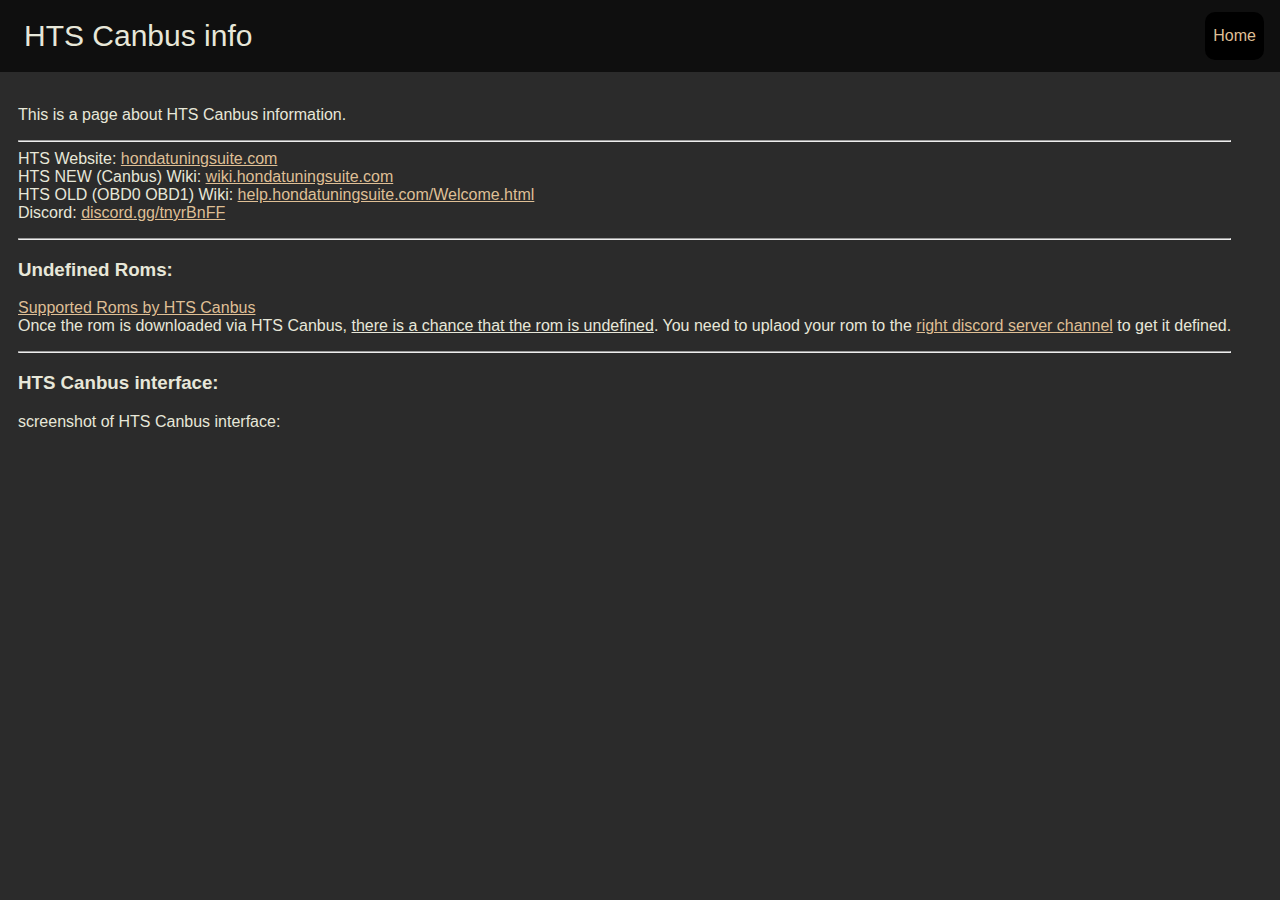
==== HTS_Canbus_interface.html @ 4e77101f "first commit" ====
<html>
<head>
    <title>HTS Canbus</title>
    <link rel="stylesheet" href="mystyle.css">
</head>
<body>
    <TopBar>
        <div class="TopBar2">HTS Canbus info</div>
        <a class="TopBar2 SideBarButton HomeB" href="/wiki.html">Home</a>
    </TopBar>
    <main>
        <p>
            This is a page about HTS Canbus information.
        </p>
        <hr>
        HTS Website: <a href="https://hondatuningsuite.com" target="_blank" rel="noopener noreferrer">hondatuningsuite.com</a>
        <br>HTS NEW (Canbus) Wiki: <a href="https://wiki.hondatuningsuite.com" target="_blank" rel="noopener noreferrer">wiki.hondatuningsuite.com</a>
        <br>HTS OLD (OBD0 OBD1) Wiki: <a href="https://help.hondatuningsuite.com/Welcome.html" target="_blank" rel="noopener noreferrer">help.hondatuningsuite.com/Welcome.html</a>
        <br>Discord: <a href="https://discord.gg/tnyrBnFF" target="_blank" rel="noopener noreferrer">discord.gg/tnyrBnFF</a>
        <p>
            <hr>
            <h3>Undefined Roms:</h3>
            <a href="https://hondatuningsuite.com/vip#elementor-tab-title-5971" target="_blank" rel="noopener noreferrer">Supported Roms by HTS Canbus</a>
            <br>Once the rom is downloaded via HTS Canbus, <u>there is a chance that the rom is undefined</u>. You need to uplaod your rom to the 
            <a href="https://discord.com/channels/649745851861696542/750177286891897003" target="_blank" rel="noopener noreferrer">right discord server channel</a>
            to get it defined.
        </p>
        <p>
            <hr>
            <h3>HTS Canbus interface:</h3>
            screenshot of HTS Canbus interface:
        </p>
            
    </main>
</body>
</html>
---- mystyle.css ----
body {
    margin: 0;  
    background-color: rgb(43, 43, 43);   
    color: rgb(231, 231, 217);
    display: flex;
    flex-wrap: wrap;
    align-content: flex-start;
    font-family: 'Franklin Gothic Medium', 'Arial Narrow', Arial, sans-serif;
}
TopBar {
    width: 100%;
    padding: 6 14;
    background-color: rgb(15, 15, 15);
    height: 60px;
    font-size: 30px;
    display: flex;
    justify-content: space-between;
    align-items: center;
}
.TopBar2 {
    margin: 0 10;
}
SideBar {
    width: 200px;
    padding: 3 6;
    background-color: rgb(20, 20, 20);
    border: 2px solid rgb(0, 0, 0);
    font-size: 30px;
    display: flex;
    justify-content: flex-start;
    flex-wrap: wrap;
    flex-direction: column;
}
a.SideBarButton:hover {
    background-color: rgb(24, 24, 24);
}
a.SideBarButton {
    border: none;
    border-radius: 10px;
    color: inherit;
    background-color: black;
    padding: 15px 8px;
    text-align: center;
    text-decoration: none;
    font-size: 16px;
    margin: 4px 2px;
    transition: 0.3s;
}
.HomeB {
    padding: 50 10;
}
main {
    padding: 18px;
}
hr { 
    display: block;
    margin-top: 1em;
    margin-bottom: 0.5em;
    margin-left: auto;
    margin-right: auto;
    border-style: inset;
    border-width: 1px;
} 
a:link, a:visited {
    color: rgb(223, 191, 149);
}
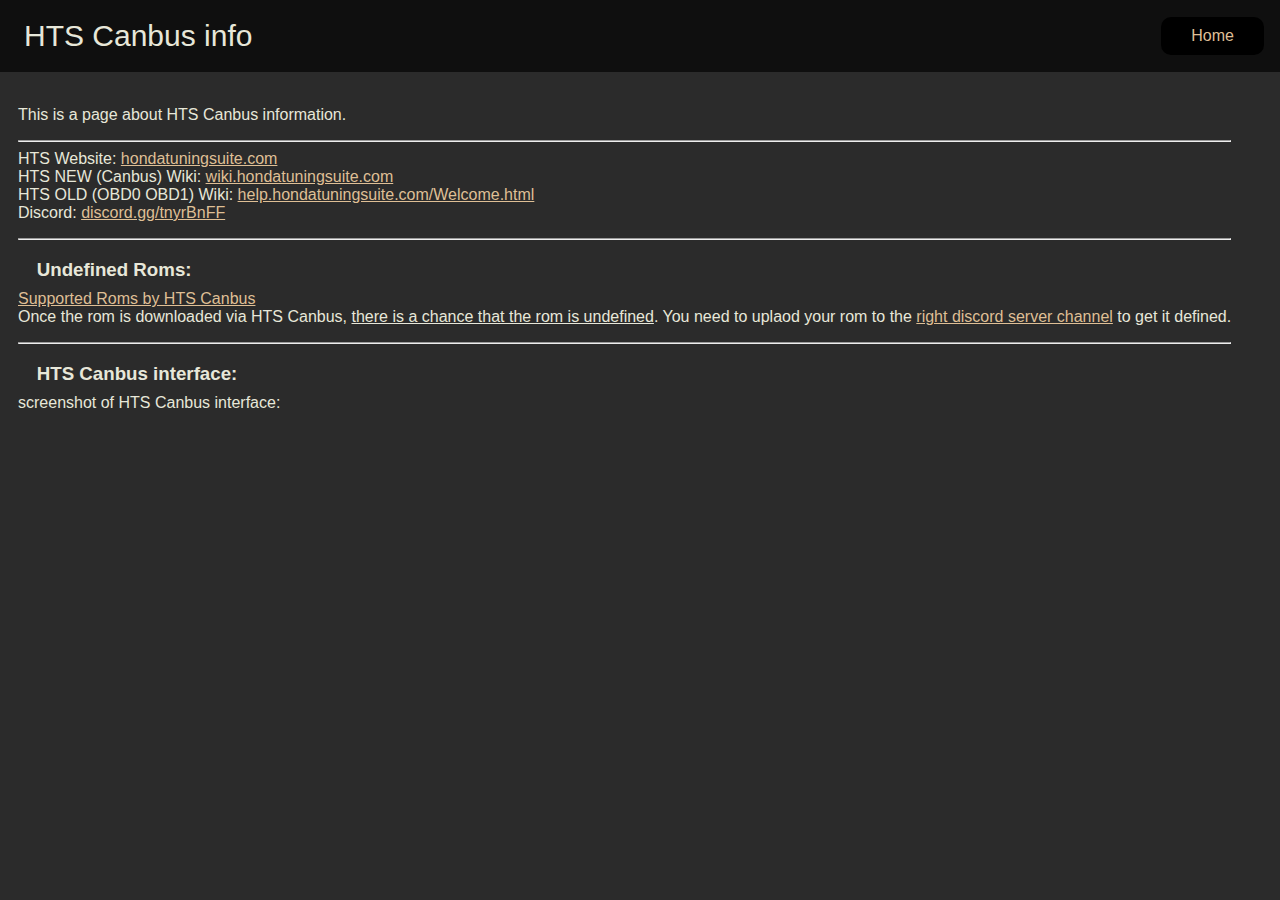
==== commit 9c3dbfe6: "new" ====
--- a/HTS_Canbus_interface.html
+++ b/HTS_Canbus_interface.html
@@ -30,6 +30,7 @@
             <h3>HTS Canbus interface:</h3>
             screenshot of HTS Canbus interface:
         </p>
+        
             
     </main>
 </body>
--- a/mystyle.css
+++ b/mystyle.css
@@ -45,9 +45,10 @@
     font-size: 16px;
     margin: 4px 2px;
     transition: 0.3s;
+    
 }
 .HomeB {
-    padding: 50 10;
+    padding: 10 30 !important;
 }
 main {
     padding: 18px;
@@ -63,4 +64,14 @@
 } 
 a:link, a:visited {
     color: rgb(223, 191, 149);
+}
+h3 {
+    margin-block-start: 1em;
+    margin-block-end: 0.5em;
+    margin-inline-start: 1em;
+}
+m {
+    background-color: rgb(20, 20, 20);
+    color: inherit;
+    padding: 1px;
 }